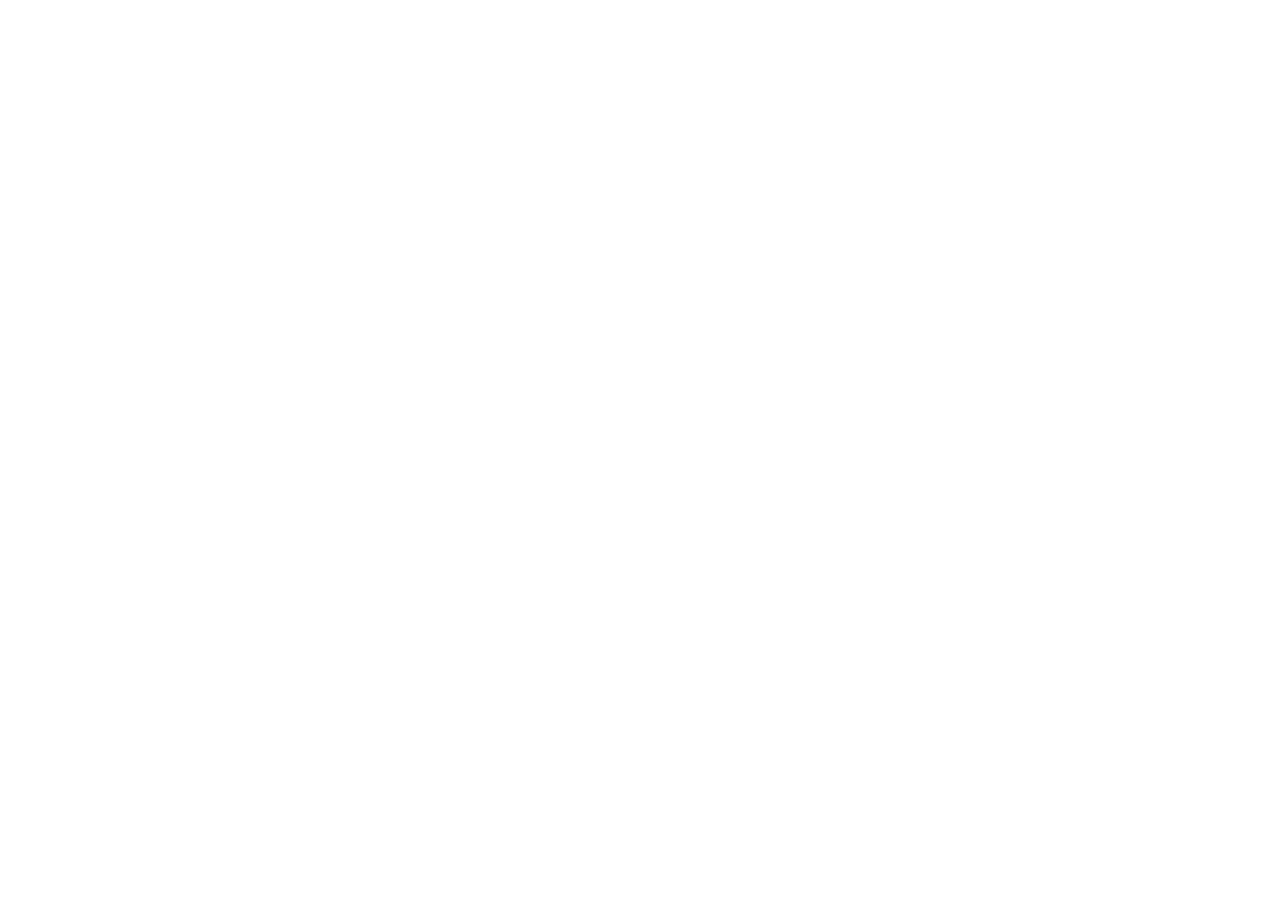
==== index.html @ d3efb861 "added foundation" ====
<!DOCTYPE html>
<html>
<head>
    <title>ArcGIS Application Boilerplate</title>
    <meta charset="utf-8">
    <!--Use protocol relative urls that way if the browser is viewing the page via HTTPS the js/css file will be requested using the HTTPS protocol-->
     <meta name="viewport" content="width=device-width, initial-scale=1.0" />
    <link rel="stylesheet" href="//js.arcgis.com/3.8/js/dojo/dijit/themes/claro/claro.css">
    <link rel="stylesheet" type="text/css" href="//js.arcgis.com/3.8/js/esri/css/esri.css">
    <!--Load any application specific styles-->
    <link rel="stylesheet" type="text/css" href="css/main.css">
    <link rel="stylesheet" href="css/foundation.css" />
    <script src="js/vendor/modernizr.js"></script>
</head>
<body class="claro">
   <!--The ArcGIS API for JavaScript provides bidirectional support.  When viewing the application in an right to left (rtl) language like Hebrew and Arabic the map needs to remain in left-to-right (ltr) mode. Specify this by setting the dir attribute on the div to ltr. --> 

   
   <div id="mapDiv" dir="ltr"></div>






    <script type="text/javascript">
        var package_path = window.location.pathname.substring(0, window.location.pathname.lastIndexOf('/'));
        var dojoConfig = {
            // The locationPath logic below may look confusing but all its doing is 
            // enabling us to load the api from a CDN and load local modules from the correct location.
            packages: [{
                name: "application",
                location: package_path + '/js'
            }, {
                name: "config",
                location: package_path + '/config'
            }]
        };
    </script>
    <script type="text/javascript" src="//js.arcgis.com/3.8/"></script>
    <script type="text/javascript">
        require([
            "dojo/on",
            "application/main",
            "application/template",
            "dojo/domReady!"
        ], function(
            on,
            Main,
            Template
        ){
            //create the template. This will take care of all the logic required for template applications 
            //If you need localization set the supportsLocalization value to true to get the localized strings 
            //from the javascript/nls/resource files. 
            //Note that we've included a placeholder nls folder and a resource file with one error string
            //to show how to setup the strings file.
            
            var supportsLocalization = true; //defaults to true
            
            var myTemplate = new Template(supportsLocalization);
            
            on(myTemplate, "ready", function(config) {
                //The config object contains the following properties: helper services, (optionally) 
                //i18n, appid, webmap and any custom values defined by the application. 
                //In this example we have one called theme. 
                Main(config);
            });
        });
    </script>   
       <script src="js/vendor/jquery.js"></script>
    <script src="js/foundation.min.js"></script>
    <script>
      $(document).foundation();
    </script>
</body>
</html>
---- css/main.css ----
html,body {
	padding:0;
	margin:0;
	height:100%;
	width:100%;
	font-family:Arial,Helvetica,sans-serif;
}

#mapDiv {
	padding:0;
	margin:0;
	width:100%;
	height:100%;
}

.esriRTL label {
/*Example of a rule that will be applied if the app is viewed in a browser wtih a RTL locale like Hebrew or Arabic.*/
}
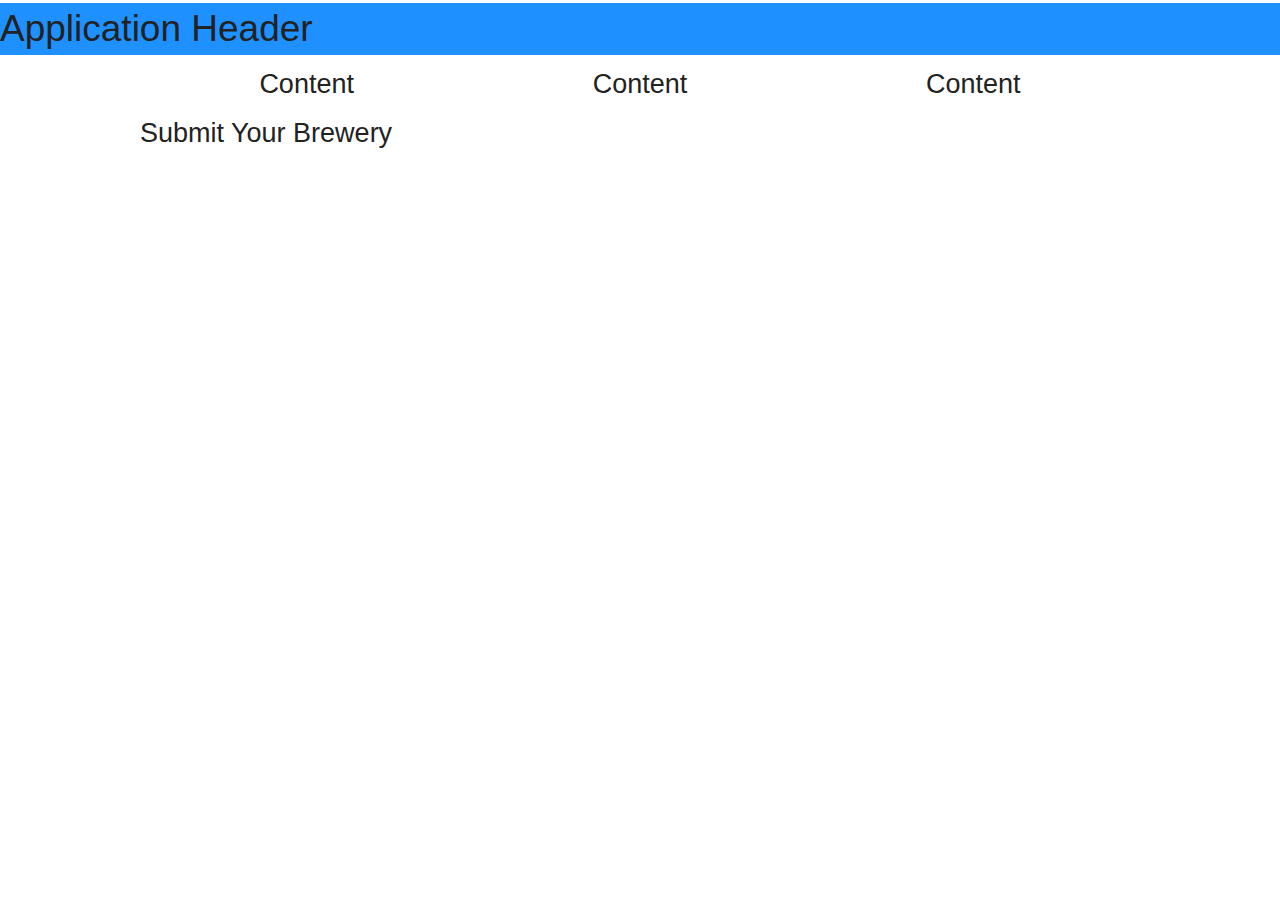
==== commit cdd2bdea: "added some content fields and forms" ====
--- a/index.html
+++ b/index.html
@@ -11,15 +11,42 @@
     <link rel="stylesheet" type="text/css" href="css/main.css">
     <link rel="stylesheet" href="css/foundation.css" />
     <script src="js/vendor/modernizr.js"></script>
+    <script type="text/javascript" src="js/custom.js"></script>
 </head>
 <body class="claro">
    <!--The ArcGIS API for JavaScript provides bidirectional support.  When viewing the application in an right to left (rtl) language like Hebrew and Arabic the map needs to remain in left-to-right (ltr) mode. Specify this by setting the dir attribute on the div to ltr. --> 
 
-   
-   <div id="mapDiv" dir="ltr"></div>
+   <header class="app-header">
+       <h2>Application Header</h2>
+   </header>
+
+        <div class="row">
+       <div class="small-3 small-4 columns">
+           <h3>Content</h3>
+       </div>
+       <div class="small-3 small-4 columns">
+           <h3>Content</h3>
+       </div>
+       <div class="small-3 small-4 columns">
+           <h3>Content</h3>
+       </div>
+   </div>
+   <!-- This gets the map out of using the foundation styling and lets it span across the full screen -->
+    <div id="mapDiv"></div>
+
+    <div class="row">
+        <div class="small-12">
+            <h3>Submit Your Brewery</h3>
+        </div>
+    </div>
 
 
 
+
+   <!-- <div id="mapDiv" dir="ltr"></div> -->
+
+
+ 
 
 
 
--- a/css/main.css
+++ b/css/main.css
@@ -1,18 +1,26 @@
-html,body {
-	padding:0;
-	margin:0;
-	height:100%;
-	width:100%;
-	font-family:Arial,Helvetica,sans-serif;
+/****
+Created By: Corey Baker
+Use: Use as you want
+Start Date: February 10th 2014
+End Date:
+Company: Esri
+***/
+
+
+
+/** Header and Navigation in Header Styles **/
+
+.app-header {
+	background:dodgerblue;
 }
 
+/** Content Styles **/
+
+.small-3 > h3 {
+	text-align:center;
+}
+/** Map Styles **/
+
 #mapDiv {
-	padding:0;
-	margin:0;
 	width:100%;
-	height:100%;
-}
-
-.esriRTL label {
-/*Example of a rule that will be applied if the app is viewed in a browser wtih a RTL locale like Hebrew or Arabic.*/
-}
+}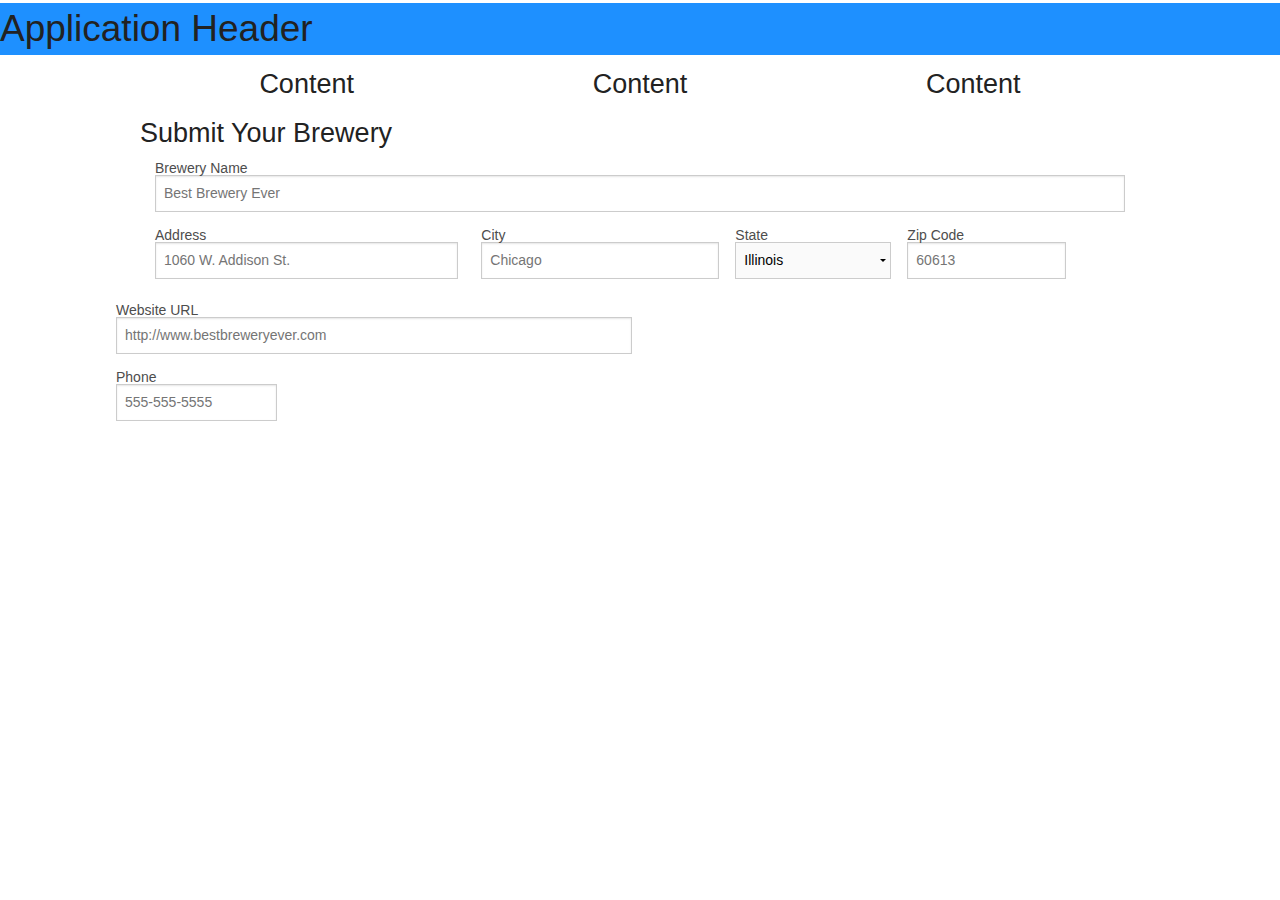
==== commit 30028f67: "adding the start of the submit form" ====
--- a/index.html
+++ b/index.html
@@ -34,11 +34,138 @@
    <!-- This gets the map out of using the foundation styling and lets it span across the full screen -->
     <div id="mapDiv"></div>
 
+
     <div class="row">
-        <div class="small-12">
+        <div class="small-12 submit">
             <h3>Submit Your Brewery</h3>
         </div>
     </div>
+
+
+
+    <div class="row">
+
+    <div class="small-12 columns">
+
+  <form>
+        <div class="row">
+            <div class="small-12 columns">
+                <label>Brewery Name
+                    <input type="text" placeholder="Best Brewery Ever" />
+                </label>
+            </div>
+        </div>
+
+         <div class="row">
+            <div class="small-4 columns">
+                 <label>Address
+                    <input type="text" placeholder="1060 W. Addison St."/>
+                </label>
+        </div>
+
+         <div class="row">
+            <div class="small-3 columns">
+                 <label>City
+                    <input type="text" placeholder="Chicago"/>
+                </label>
+        </div>
+
+         <div class="row">
+            <div class="small-2 columns">
+                 <label>State
+                     <select>
+                            <option value="AL">Alabama</option>
+                            <option value="AK">Alaska</option>
+                            <option value="AZ">Arizona</option>
+                            <option value="AR">Arkansas</option>
+                            <option value="CA">California</option>
+                            <option value="CO">Colorado</option>
+                            <option value="CT">Connecticut</option>
+                            <option value="DE">Delaware</option>
+                            <option value="DC">District of Columbia</option>
+                            <option value="FL">Florida</option>
+                            <option value="GA">Georgia</option>
+                            <option value="HI">Hawaii</option>
+                            <option value="ID">Idaho</option>
+                            <option value="IL" selected>Illinois</option>
+                            <option value="IN">Indiana</option>
+                            <option value="IA">Iowa</option>
+                            <option value="KS">Kansas</option>
+                            <option value="KY">Kentucky</option>
+                            <option value="LA">Louisiana</option>
+                            <option value="ME">Maine</option>
+                            <option value="MD">Maryland</option>
+                            <option value="MA">Massachusetts</option>
+                            <option value="MI">Michigan</option>
+                            <option value="MN">Minnesota</option>
+                            <option value="MS">Mississippi</option>
+                            <option value="MO">Missouri</option>
+                            <option value="MT">Montana</option>
+                            <option value="NE">Nebraska</option>
+                            <option value="NV">Nevada</option>
+                            <option value="NH">New Hampshire</option>
+                            <option value="NJ">New Jersey</option>
+                            <option value="NM">New Mexico</option>
+                            <option value="NY">New York</option>
+                            <option value="NC">North Carolina</option>
+                            <option value="ND">North Dakota</option>
+                            <option value="OH">Ohio</option>
+                            <option value="OK">Oklahoma</option>
+                            <option value="OR">Oregon</option>
+                            <option value="PA">Pennsylvania</option>
+                            <option value="RI">Rhode Island</option>
+                            <option value="SC">South Carolina</option>
+                            <option value="SD">South Dakota</option>
+                            <option value="TN">Tennessee</option>
+                            <option value="TX">Texas</option>
+                            <option value="UT">Utah</option>
+                            <option value="VT">Vermont</option>
+                            <option value="VA">Virginia</option>
+                            <option value="WA">Washington</option>
+                            <option value="WV">West Virginia</option>
+                            <option value="WI">Wisconsin</option>
+                            <option value="WY">Wyoming</option>
+                            </select>
+                </label>
+        </div>
+
+        <div class="row">
+            <div class="small-2 columns">
+                 <label>Zip Code
+                    <input type="text" placeholder="60613"/>
+                </label>
+        </div>
+
+        <div class="row">
+            <div class="small-6 columns">
+                <label>Website URL
+                    <input type="text" placeholder="http://www.bestbreweryever.com"/>
+                </label>
+            </div>
+        </div>
+
+        <div class="row">
+            <div class="small-2 columns">
+                <label>Phone
+                    <input type="tel" placeholder="555-555-5555"/>
+                </label>
+            </div>
+        </div>
+
+
+
+    
+  </form>
+
+
+</div>
+
+</div>
+
+
+
+
+
 
 
 
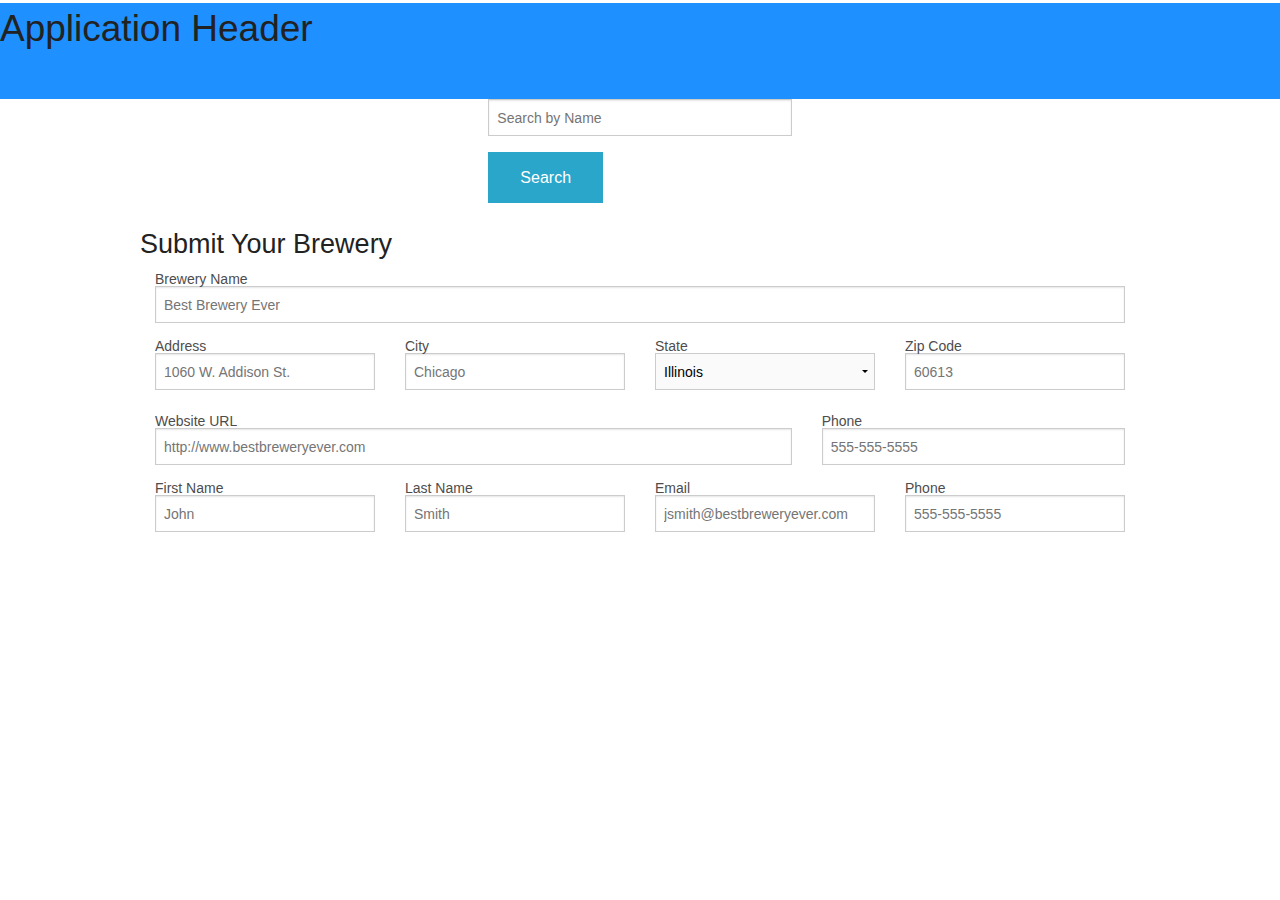
==== commit e360c811: "Finally console.log the response object to get layers info" ====
--- a/index.html
+++ b/index.html
@@ -11,7 +11,6 @@
     <link rel="stylesheet" type="text/css" href="css/main.css">
     <link rel="stylesheet" href="css/foundation.css" />
     <script src="js/vendor/modernizr.js"></script>
-    <script type="text/javascript" src="js/custom.js"></script>
 </head>
 <body class="claro">
    <!--The ArcGIS API for JavaScript provides bidirectional support.  When viewing the application in an right to left (rtl) language like Hebrew and Arabic the map needs to remain in left-to-right (ltr) mode. Specify this by setting the dir attribute on the div to ltr. --> 
@@ -20,22 +19,24 @@
        <h2>Application Header</h2>
    </header>
 
-        <div class="row">
-       <div class="small-3 small-4 columns">
-           <h3>Content</h3>
-       </div>
-       <div class="small-3 small-4 columns">
-           <h3>Content</h3>
-       </div>
-       <div class="small-3 small-4 columns">
-           <h3>Content</h3>
+   <!-- Application Search Buttons -->
+
+   <div class="row">
+       <div class="small-4 small-centered column">
+            <input type="text" placeholder="Search by Name"/>
+            <a href="#" class="button map_query">Search</a>
        </div>
    </div>
+
+
+   
    <!-- This gets the map out of using the foundation styling and lets it span across the full screen -->
-    <div id="mapDiv"></div>
-
-
-    <div class="row">
+   <div id="mapDiv"></div> 
+   
+
+
+
+    <div class="row submit_wrapper">
         <div class="small-12 submit">
             <h3>Submit Your Brewery</h3>
         </div>
@@ -43,35 +44,34 @@
 
 
 
-    <div class="row">
-
-    <div class="small-12 columns">
-
-  <form>
-        <div class="row">
+<!-- Start Form Layout -->
+
+
+<div class="row"> <!-- Start Form Row -->
+    <div class="small-12 columns"> <!-- Start Form-Column Wrapper -->
+        <form>
+            <div class="row"> <!-- BreweryName/Address Enter Row Start -->
             <div class="small-12 columns">
                 <label>Brewery Name
                     <input type="text" placeholder="Best Brewery Ever" />
                 </label>
-            </div>
-        </div>
-
-         <div class="row">
-            <div class="small-4 columns">
-                 <label>Address
+            </div> <!-- Breery Name Columns -->
+            </div> <!-- Brewery Name Row -->
+
+            <div class="row">
+                <div class="small-3 columns">
+                <label>Address
                     <input type="text" placeholder="1060 W. Addison St."/>
                 </label>
-        </div>
-
-         <div class="row">
-            <div class="small-3 columns">
-                 <label>City
+                </div> <!-- Numeric/Name Address Column -->
+
+                <div class="small-3 columns">
+                <label>City
                     <input type="text" placeholder="Chicago"/>
                 </label>
-        </div>
-
-         <div class="row">
-            <div class="small-2 columns">
+                </div> <!-- City Column-->
+
+                <div class="small-3 columns">
                  <label>State
                      <select>
                             <option value="AL">Alabama</option>
@@ -127,54 +127,63 @@
                             <option value="WY">Wyoming</option>
                             </select>
                 </label>
-        </div>
-
-        <div class="row">
-            <div class="small-2 columns">
-                 <label>Zip Code
-                    <input type="text" placeholder="60613"/>
-                </label>
-        </div>
-
-        <div class="row">
-            <div class="small-6 columns">
-                <label>Website URL
-                    <input type="text" placeholder="http://www.bestbreweryever.com"/>
-                </label>
-            </div>
-        </div>
-
-        <div class="row">
-            <div class="small-2 columns">
-                <label>Phone
-                    <input type="tel" placeholder="555-555-5555"/>
-                </label>
-            </div>
-        </div>
-
-
-
-    
-  </form>
-
-
-</div>
-
-</div>
-
-
-
-
-
-
-
-
-
-   <!-- <div id="mapDiv" dir="ltr"></div> -->
-
-
- 
-
+                </div> <!-- State Selection Column -->
+
+                <div class="small-3 columns">
+                    <label>Zip Code
+                        <input type="text" placeholder="60613"/>
+                    </label>
+                </div> <!-- Zipcode Column -->
+
+                
+            </div> <!-- Address Enter Row End -->
+
+            <div class="row">
+            <div class="small-8 columns">
+                    <label>Website URL
+                        <input type="text" placeholder="http://www.bestbreweryever.com"/>
+                    </label>
+            </div> <!-- Brewery Website URL Column -->
+
+            <div class="small-4 columns">
+                    <label>Phone
+                        <input type="tel" placeholder="555-555-5555"/>
+                    </label>
+            </div> <!-- Brewery Phone # Column -->
+                    
+            </div> <!-- Brewery Contact Row -->
+
+            <div class="row">
+                <div class="small-3 columns">
+                    <label>First Name
+                        <input type="text" placeholder="John"/>
+                    </label>
+                </div> <!-- Owner First Name Column -->
+                <div class="small-3 columns">
+                    <label>Last Name
+                        <input type="text" placeholder="Smith"/>
+                    </label>
+                </div> <!-- Owner Last Name Column -->
+                <div class="small-3 columns">
+                    <label>Email 
+                        <input type="text" placeholder="jsmith@bestbreweryever.com"/>
+                    </label>
+                </div> <!-- Owner Email Column -->
+                <div class="small-3 columns">
+                    <label>Phone
+                        <input type="tel" placeholder="555-555-5555"/>
+                    </label>
+                </div> <!-- Owner Phone Number Column -->
+            </div> <!-- Owner Contact Row -->
+
+
+        
+        </form>
+    </div> <!-- End Form-Column Wrapper -->
+
+
+</div> <!-- End Form Row -->    
+<!-- End Form Layout -->
 
 
     <script type="text/javascript">
@@ -223,6 +232,7 @@
     </script>   
        <script src="js/vendor/jquery.js"></script>
     <script src="js/foundation.min.js"></script>
+    <script type="text/javascript" src="js/query.js"></script>
     <script>
       $(document).foundation();
     </script>
--- a/css/main.css
+++ b/css/main.css
@@ -12,6 +12,7 @@
 
 .app-header {
 	background:dodgerblue;
+	height:6em;
 }
 
 /** Content Styles **/
@@ -21,6 +22,13 @@
 }
 /** Map Styles **/
 
-#mapDiv {
+#mapDiv, #filler {
 	width:100%;
-}+}
+
+#filler a {
+	width:100%;
+}
+
+/* Form Styles */
+
